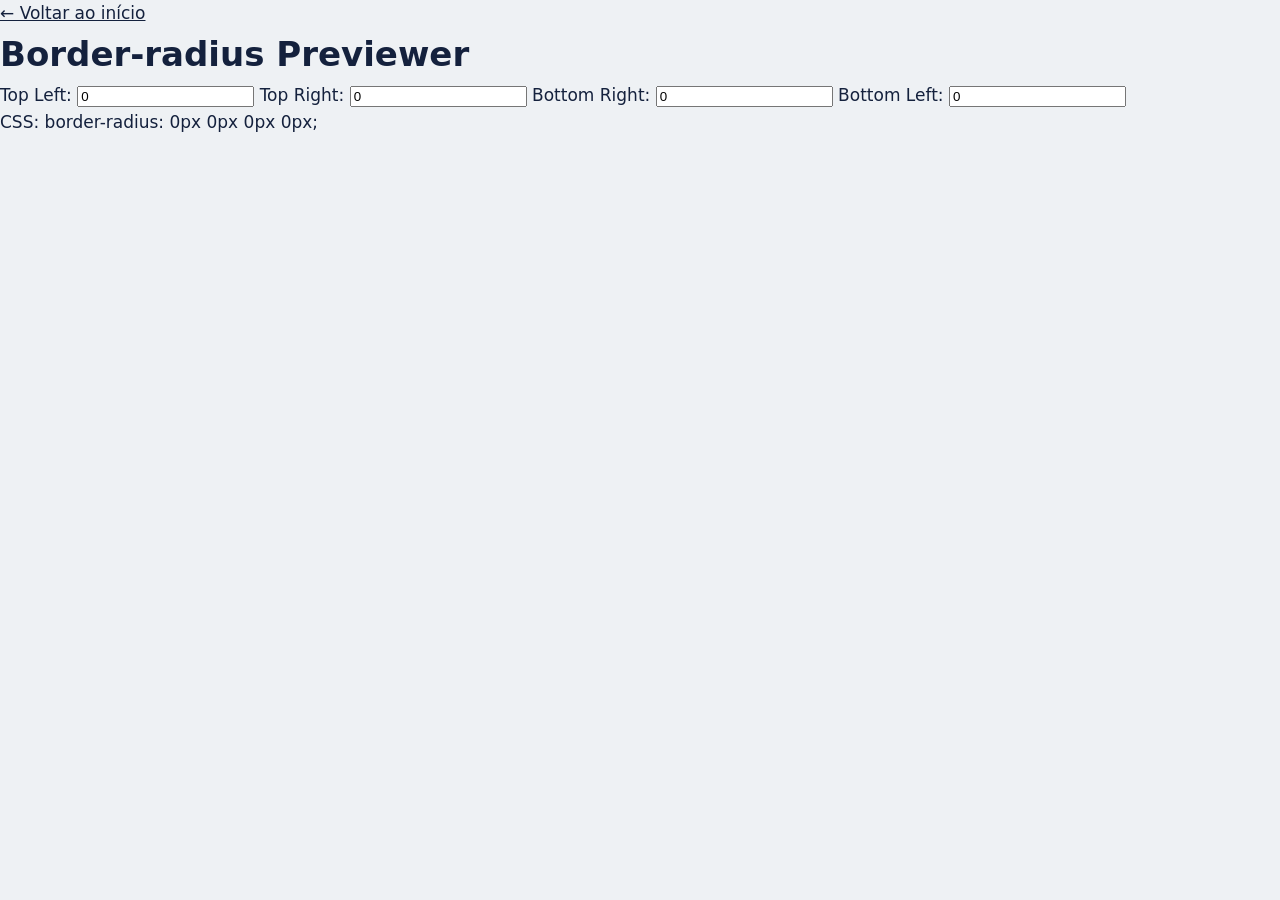
==== projects/begginer/border-radius-previewer.html @ cab7f800 "introdução border radius" ====
<!DOCTYPE html>
<html lang="pt-br">
<head>
    <meta charset="UTF-8">
    <meta name="viewport" content="width=device-width, initial-scale=1.0">
    <title>Border-radius Previewer</title>
    <link rel="stylesheet" href="../../../assets/css/global.css">
    <link rel="stylesheet" href="../../../assets/css/border-radius.css">
</head>
<body>
    <div class="border-radius">
        <a class="border-radius__back" href="../../../index.html">&larr; Voltar ao início</a>
        <h1>Border-radius Previewer</h1>
        <div class="border-radius__preview"></div>
        <form class="border-radius__form">
            <label for="top-left">Top Left:</label>
            <input type="number" id="top-left" name="top-left" min="0" value="0">
            <label for="top-right">Top Right:</label>
            <input type="number" id="top-right" name="top-right" min="0" value="0">
            <label for="bottom-right">Bottom Right:</label>
            <input type="number" id="bottom-right" name="bottom-right" min="0" value="0">
            <label for="bottom-left">Bottom Left:</label>
            <input type="number" id="bottom-left" name="bottom-left" min="0" value="0">
        </form>

        <p class="border-radius__css">CSS: <span id="css-output">border-radius: 0px 0px 0px 0px;</span></p>
    </div>

    
</body>
</html>
---- assets/css/global.css ----
/* ==========================================================================
   global.css — estilos globais do portfólio App Ideas
   Organização: 1 Tokens · 2 Reset · 3 Layout · 4 Componentes · 5 Utilitários
   ========================================================================== */

/* 1. TOKENS ---------------------------------------------------------------- */
:root {
  --bg: #eef1f4;
  --surface: #ffffff;
  --ink: #14213d;
  --ink-soft: #4b5a73;
  --line: #d3dae4;

  /* uma cor por nível — troque aqui e muda no site todo */
  --beginner: #0f8b8d;
  --intermediate: #b86e00;
  --advanced: #6a4c93;

  --font-title: "Bricolage Grotesque", "Segoe UI", system-ui, sans-serif;
  --font-body: "Source Sans 3", "Segoe UI", system-ui, sans-serif;
  --font-code: ui-monospace, "Cascadia Code", Menlo, Consolas, monospace;

  --radius: 6px;
  --space: 1rem;
  --container: 72rem;
}

/* 2. RESET ----------------------------------------------------------------- */
*, *::before, *::after { box-sizing: border-box; }
* { margin: 0; }

html { scroll-behavior: smooth; }

body {
  font-family: var(--font-body);
  font-size: 1.0625rem;
  line-height: 1.6;
  color: var(--ink);
  background: var(--bg);
  -webkit-font-smoothing: antialiased;
}

a { color: inherit; }
:focus-visible { outline: 3px solid var(--ink); outline-offset: 3px; }

@media (prefers-reduced-motion: reduce) {
  html { scroll-behavior: auto; }
}

/* 3. LAYOUT ---------------------------------------------------------------- */
.container {
  width: min(100% - 2rem, var(--container));
  margin-inline: auto;
}

.site-header {
  background: var(--ink);
  color: #fff;
  padding-block: 3.5rem 2.5rem;
}

.site-header h1 {
  font-family: var(--font-title);
  font-size: clamp(2.25rem, 6vw, 4rem);
  line-height: 1.05;
  letter-spacing: -0.02em;
  max-width: 18ch;
}

.site-header p {
  margin-top: 1rem;
  max-width: 60ch;
  color: #c4cee0;
}

.site-header a { color: #fff; }

.site-nav {
  display: flex;
  flex-wrap: wrap;
  gap: 0.75rem;
  margin-top: 2rem;
}

.site-nav a {
  display: inline-flex;
  align-items: center;
  gap: 0.6rem;
  padding: 0.5rem 0.9rem;
  border: 1px solid #ffffff55;
  border-radius: var(--radius);
  text-decoration: none;
  font-weight: 600;
}

.site-nav a:hover { background: #ffffff1a; }
.site-nav .count { font-family: var(--font-code); font-size: 0.85rem; color: #c4cee0; }

.level {
  --accent: var(--ink);
  padding-block: 3.5rem;
  border-top: 1px solid var(--line);
}

.level--beginner     { --accent: var(--beginner); }
.level--intermediate { --accent: var(--intermediate); }
.level--advanced     { --accent: var(--advanced); }

.level__head {
  border-left: 6px solid var(--accent);
  padding-left: 1rem;
  margin-bottom: 2rem;
}

.level__head h2 {
  font-family: var(--font-title);
  font-size: clamp(1.75rem, 4vw, 2.5rem);
  letter-spacing: -0.01em;
  color: var(--accent);
}

.level__head p { color: var(--ink-soft); max-width: 60ch; }

.projects {
  display: grid;
  grid-template-columns: repeat(auto-fill, minmax(min(100%, 22rem), 1fr));
  gap: 1.25rem;
  padding: 0;
  list-style: none;
}

.site-footer {
  padding-block: 2rem;
  border-top: 1px solid var(--line);
  color: var(--ink-soft);
  font-size: 0.95rem;
}

/* 4. COMPONENTES ----------------------------------------------------------- */
.project {
  display: flex;
  flex-direction: column;
  gap: 0.9rem;
  padding: 1.25rem;
  background: var(--surface);
  border: 1px solid var(--line);
  border-top: 4px solid var(--accent);
  border-radius: var(--radius);
}

.project__top {
  display: flex;
  justify-content: space-between;
  align-items: flex-start;
  gap: 0.75rem;
}

.project__title {
  font-family: var(--font-title);
  font-size: 1.3rem;
  line-height: 1.2;
}

.project__status {
  flex-shrink: 0;
  padding: 0.15rem 0.6rem;
  border-radius: 999px;
  font-size: 0.85rem;
  font-weight: 600;
  background: var(--bg);
  color: var(--ink-soft);
}

.project[data-status="doing"] .project__status { background: #fff1d6; color: #7a4a00; }
.project[data-status="done"]  .project__status { background: var(--accent); color: #fff; }

.project__label {
  display: block;
  font-size: 0.9rem;
  font-weight: 700;
  color: var(--ink-soft);
  margin-bottom: 0.25rem;
}

.project__description { color: var(--ink); }

/* Área onde o resultado do projeto será colocado */
.project__result {
  min-height: 5rem;
  padding: 0.9rem 1rem;
  border: 2px dashed var(--line);
  border-radius: var(--radius);
  background: var(--bg);
  font-family: var(--font-code);
  font-size: 0.95rem;
  overflow-x: auto;
}

.project[data-status="done"] .project__result {
  border: 1px solid var(--accent);
  background: #fff;
}

.project__result:empty::before,
.project__result .placeholder {
  color: var(--ink-soft);
  font-style: italic;
}
.project__result:empty::before { content: "O resultado aparecerá aqui."; }

.project__links {
  display: flex;
  flex-wrap: wrap;
  gap: 0.5rem 1rem;
  margin-top: auto;
  font-weight: 600;
}

.project__links a { color: var(--accent); }
.project__links a[aria-disabled="true"] { color: var(--ink-soft); pointer-events: none; text-decoration: none; }

/* 5. UTILITÁRIOS ----------------------------------------------------------- */
.visually-hidden {
  position: absolute;
  width: 1px; height: 1px;
  overflow: hidden;
  clip: rect(0 0 0 0);
  white-space: nowrap;
}
---- assets/css/border-radius.css ----
#div1 {
  border-radius: 25px;
  background-color: #73AD21;
  padding: 20px;
  width: 200px;
  height: 150px;
}

#div2 {
  border-radius: 25px;
  border: 2px solid #73AD21;
  padding: 20px;
  width: 200px;
  height: 150px;
}

#div3 {
  border-radius: 25px;
  background-image: url(paper.gif);
  background-position: left top;
  background-repeat: repeat;
  padding: 20px;
  width: 200px;
  height: 150px;
}
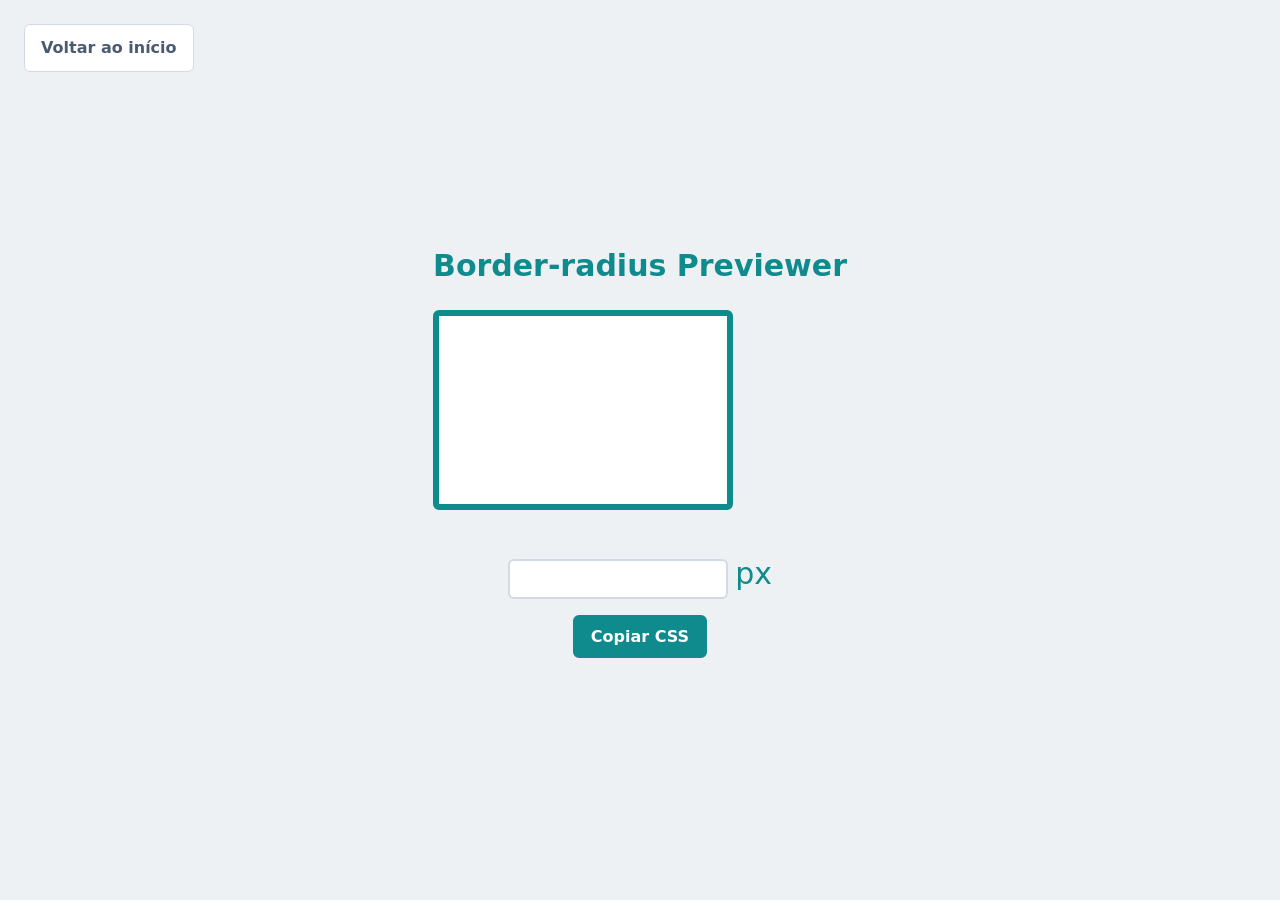
==== commit c9547187: "border-radius feito" ====
--- a/projects/begginer/border-radius-previewer.html
+++ b/projects/begginer/border-radius-previewer.html
@@ -4,28 +4,19 @@
     <meta charset="UTF-8">
     <meta name="viewport" content="width=device-width, initial-scale=1.0">
     <title>Border-radius Previewer</title>
-    <link rel="stylesheet" href="../../../assets/css/global.css">
-    <link rel="stylesheet" href="../../../assets/css/border-radius.css">
+    <link rel="stylesheet" href="../../assets/css/global.css">
+    <link rel="stylesheet" href="../../assets/css/border-radius.css">
 </head>
 <body>
-    <div class="border-radius">
-        <a class="border-radius__back" href="../../../index.html">&larr; Voltar ao início</a>
-        <h1>Border-radius Previewer</h1>
-        <div class="border-radius__preview"></div>
-        <form class="border-radius__form">
-            <label for="top-left">Top Left:</label>
-            <input type="number" id="top-left" name="top-left" min="0" value="0">
-            <label for="top-right">Top Right:</label>
-            <input type="number" id="top-right" name="top-right" min="0" value="0">
-            <label for="bottom-right">Bottom Right:</label>
-            <input type="number" id="bottom-right" name="bottom-right" min="0" value="0">
-            <label for="bottom-left">Bottom Left:</label>
-            <input type="number" id="bottom-left" name="bottom-left" min="0" value="0">
-        </form>
+    <a class="home-button" href="../../index.html">Voltar ao início</a>
+    <h1>Border-radius Previewer</h1>
 
-        <p class="border-radius__css">CSS: <span id="css-output">border-radius: 0px 0px 0px 0px;</span></p>
+    <div class="box"></div>
+    <div class="container">
+        <input type="text"> <label>px</label>
+        <button class="copy-button" type="button">Copiar CSS</button>
     </div>
+    <script src="../../assets/js/borderradius.js" defer></script>
 
-    
 </body>
 </html>
--- a/assets/css/border-radius.css
+++ b/assets/css/border-radius.css
@@ -1,25 +1,87 @@
-#div1 {
-  border-radius: 25px;
-  background-color: #73AD21;
-  padding: 20px;
-  width: 200px;
-  height: 150px;
+body {
+  position: relative;
+  height: 100vh;
+  overflow: hidden;
+  display: grid;
+  place-content: center;
+  background: var(--bg);
 }
 
-#div2 {
-  border-radius: 25px;
-  border: 2px solid #73AD21;
-  padding: 20px;
-  width: 200px;
-  height: 150px;
+.home-button {
+  position: absolute;
+  top: 24px;
+  left: 24px;
+  padding: 10px 16px;
+  border: 1px solid var(--line);
+  border-radius: var(--radius);
+  background: var(--surface);
+  color: var(--ink-soft);
+  font-weight: 700;
+  font-size: 16px;
+  text-decoration: none;
+  transition: background-color 0.2s ease, color 0.2s ease;
 }
 
-#div3 {
-  border-radius: 25px;
-  background-image: url(paper.gif);
-  background-position: left top;
-  background-repeat: repeat;
-  padding: 20px;
-  width: 200px;
-  height: 150px;
+.home-button:hover,
+.home-button:focus-visible {
+  border-color: var(--beginner);
+  background: var(--surface);
+  color: var(--beginner);
+}
+
+.box {
+  width: 300px;
+  height: 200px;
+  border: 6px solid var(--beginner);
+  border-radius: var(--radius);
+  background: var(--surface);
+  margin-bottom: 40px;
+  cursor: pointer;
+}
+
+.container{
+  text-align: center;
+}
+
+input{
+  width: 220px;
+  height: 40px;
+  outline: none;
+  border: 2px solid var(--line);
+  border-radius: var(--radius);
+  background-color: var(--surface);
+  padding-left: 15px; 
+  text-transform: lowercase;
+  font-size: 16px;
+  color: var(--ink);
+}
+
+.copy-button {
+  display: block;
+  margin: 16px auto 0;
+  padding: 10px 16px;
+  border: 2px solid var(--beginner);
+  border-radius: var(--radius);
+  color: #fff;
+  background: var(--beginner);
+  font: 700 1rem var(--font-body);
+  cursor: pointer;
+}
+
+.copy-button:hover,
+.copy-button:focus-visible {
+  color: var(--beginner);
+  background: var(--surface);
+}
+
+label {
+  font-size: 30px;
+  margin-left: 2px;
+  color: var(--beginner);
+}
+
+h1 {
+  font-size: 30px;
+  margin-bottom: 20px;
+  color: var(--beginner);
 }
